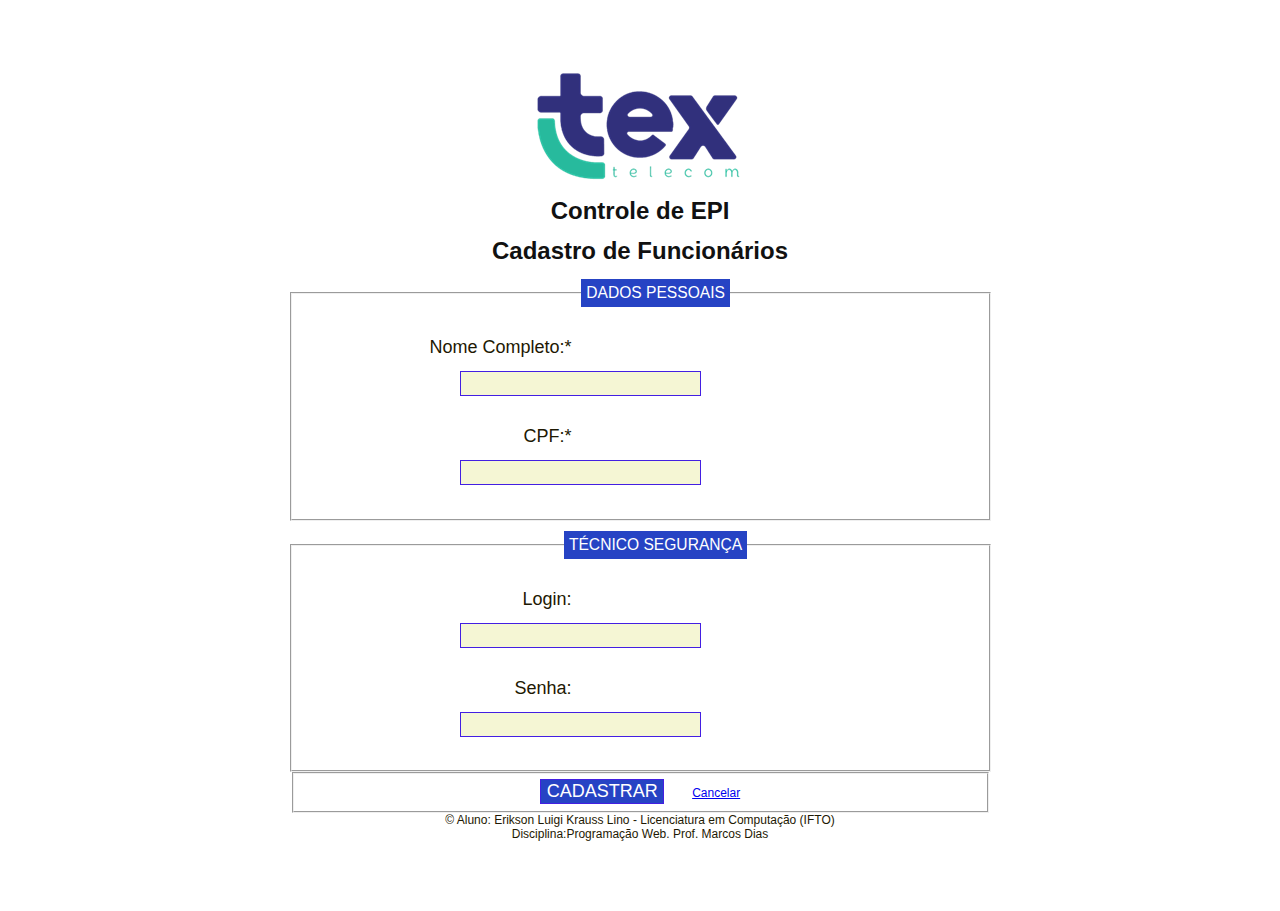
==== link1.html @ c85096c9 "Projeto criado" ====
<!DOCTYPE html>
<html>

<head>
    <title>Cadastro de Funcionários</title>
    <meta http-equiv="Content-Type" content="text/html; charset=UTF-8">
    <link href="assets/css/style.css" rel="stylesheet" type="text/css" />
    <link rel="stylesheet" href="style.css" type="text/css">


</head>

<body>
    <div id="content">
        <a href="index.html"> <img src="Ficha_de_EPI_arquivos/image002.png" alt=""> </a>
        <h1>Controle de EPI</h1>
    </div>
    <div id="content" style="text-align: center;">
        <h1>Cadastro de Funcionários</h1>
    </div>
    <div id="content">
        <form action="ControllerServlet" method="post">
            <fieldset id="login">
                <legend><span>Dados Pessoais</span></legend>
                <ol>
                    <li>
                        <label for="nome" title="Informe Nome"> Nome Completo:<span>*</span></label><input type="text" name="name">
                    </li>
                    <li>

                        <label for="cpf" title="Informe CPF"> CPF:<span>*</span></label><input type="text" name="cpf">
                    </li>

                </ol>
            </fieldset>
            <fieldset id="login">
                <legend><span>Técnico Segurança</span></legend>
                <ol>
                    <li>
                        <label for="login" title="Informe Login"> Login:<span></span></label><input type="text" name="login">
                    </li>
                    <li>
                        <label for="password" title="Informe Senha"> Senha:<span></span></label><input type="password" name="psw">
                    </li>

                </ol>
            </fieldset>
            <fieldset>
                <input type="hidden" name="ac" value="create"></input>
                <input type="submit" value="Cadastrar"></input>
                <a href="index.html"> Cancelar</a>
            </fieldset>

        </form>
    </div>
    <div id="footer">
        <span> &copy Aluno: Erikson Luigi Krauss Lino - Licenciatura em Computação (IFTO)<br> 
            Disciplina:Programação Web. Prof. Marcos Dias
            </span>
    </div>
    <script src="assets/js/cpf.js"></script>
</body>

</html>
---- assets/css/style.css ----
body {
    font-family: helv, Arial, Verdana, sans-serif;
    font-size: 75%;
    color: #1E1903;
    margin: 10px auto;
    padding: 5em;
    object-position: center;
}

h1 {
    font-size: 200%;
    font-weight: bold;
    color: #111;
    line-height: 1em;
}

h2 {
    font-size: 150%;
    font-weight: bold;
    color: #111;
    line-height: 1em;
}

#footer {
    position: relative;
    text-align: center;
}

#content {
    position: relative;
    width: 761px;
    margin: 0 auto;
    padding: 0;
    text-align: center;
}

#content form {
    margin-left: 30px;
    margin-right: 30px;
}

#login {
    margin: 10px 0 0 0;
    padding: 0;
}

legend {
    text-transform: uppercase;
    font-size: 1.3em;
    padding: 5px;
    margin-left: 1em;
    color: #ffffff;
    background: #2643c4;
}

#login ol {
    padding: 10px 10px 0 10px;
    list-style: none;
}

#login li {
    position: relative;
    padding-bottom: 1em;
    line-height: 3.4em;
}

.required {
    background: transparent;
}

#login label {
    position: relative;
    clear: left;
    float: left;
    font-size: 1.5em;
    width: 15em;
    margin-right: 30px;
    padding-right: 30px;
    line-height: 2em;
    text-align: right;
}

#login input {
    text-transform: uppercase;
    font-size: 1.5em;
    margin-right: 120px;
    padding-right: 5px;
    font-size: 1.5em;
    border: 1px solid #431fe2;
    color: #1E1903;
    background: #f5f6d4;
}

input {
    text-transform: uppercase;
    font-size: 1.3em;
    margin-right: 25px;
    padding-right: 5px;
    font-size: 1.5em;
    border: 1px solid #431fe2;
    color: #ffffff;
    background: #2643c4;
}


/*Configurações Padrões*/

ul.menu,
.menu li,
.menu a {
    margin: 0;
    padding: 0;
    list-style: none;
    text-decoration: none;
}

ul.menu ul {
    position: absolute;
    display: none;
    box-shadow: 3px 3px 2px #333;
}


/* Configurações nivel 1*/

ul.menu {
    float: left;
    font-family: Verdana, Geneva, sans-serif;
    font-size: 15px;
    border-radius: 5px;
    padding: 0 5px;
}

.menu li {
    float: left;
    width: auto;
    position: relative;
}

.menu li a {
    display: block;
    padding: 0 20px;
    line-height: 45px;
    height: 45px;
    float: left;
    transition: all 0.1s linear;
}


/* Configurações nivel 2*/

.menu li:hover>ul.submenu-1 {
    display: block;
    top: 45px;
    left: 0;
    padding: 5px;
    width: 200px;
    border-radius: 0 0 5px 5px;
}

.menu ul.submenu-1 a {
    width: 160px;
    padding: 0 20px;
    border-radius: 5px;
}


/* Configurações nivel 2*/

.menu li:hover>ul.submenu-2 {
    display: block;
    top: 0;
    left: 195px;
    padding: 5px;
    width: 200px;
    border-radius: 0 5px 5px 5px;
}

.menu ul.submenu-2 a {
    width: 160px;
    padding: 0 20px;
    border-radius: 5px;
}


/* Configurações nivel 3*/

.menu li:hover>ul.submenu-3 {
    display: block;
    top: 0;
    left: 195px;
    padding: 5px;
    width: 200px;
    border-radius: 0 5px 5px 5px;
}

.menu ul.submenu-3 a {
    width: 160px;
    padding: 0 20px;
    border-radius: 5px;
}


/*Configurações de cores*/


/*nivel 1*/

.menu {
    background: #CCC;
}

.menu a {
    color: #000;
}

.menu li:hover>a {
    background: #999;
    color: #fff;
}


/*nivel 2*/

.submenu-1 {
    background: #999;
}

.submenu-1 a {
    color: #fff;
}

.submenu-1 li:hover>a {
    background: #666;
}


/*nivel 3*/

.submenu-2 {
    background: #666;
}

.submenu-2 a {
    color: #fff;
}

.submenu-2 li:hover>a {
    background: #333;
}


/*nivel 3*/

.submenu-3 {
    background: #333;
}

.submenu-3 a {
    color: #fff;
}

.submenu-3 li:hover>a {
    background: #000;
}


/*Janela modal*/

#mask {
    position: absolute;
    z-index: 9000;
    background-color: #000;
    display: none;
}

#boxes .window {
    position: absolute;
    width: 440px;
    height: 200px;
    display: none;
    z-index: 9999;
    padding: 20px;
}


/* Personalize a janela modal aqui. Você pode adicionar uma imagem de fundo. */

#boxes #dialog {
    width: 375px;
    height: 203px;
    object-position: center;
}


/* posiciona o link para fechar a janela */

.close {
    display: block;
    text-align: right;
}
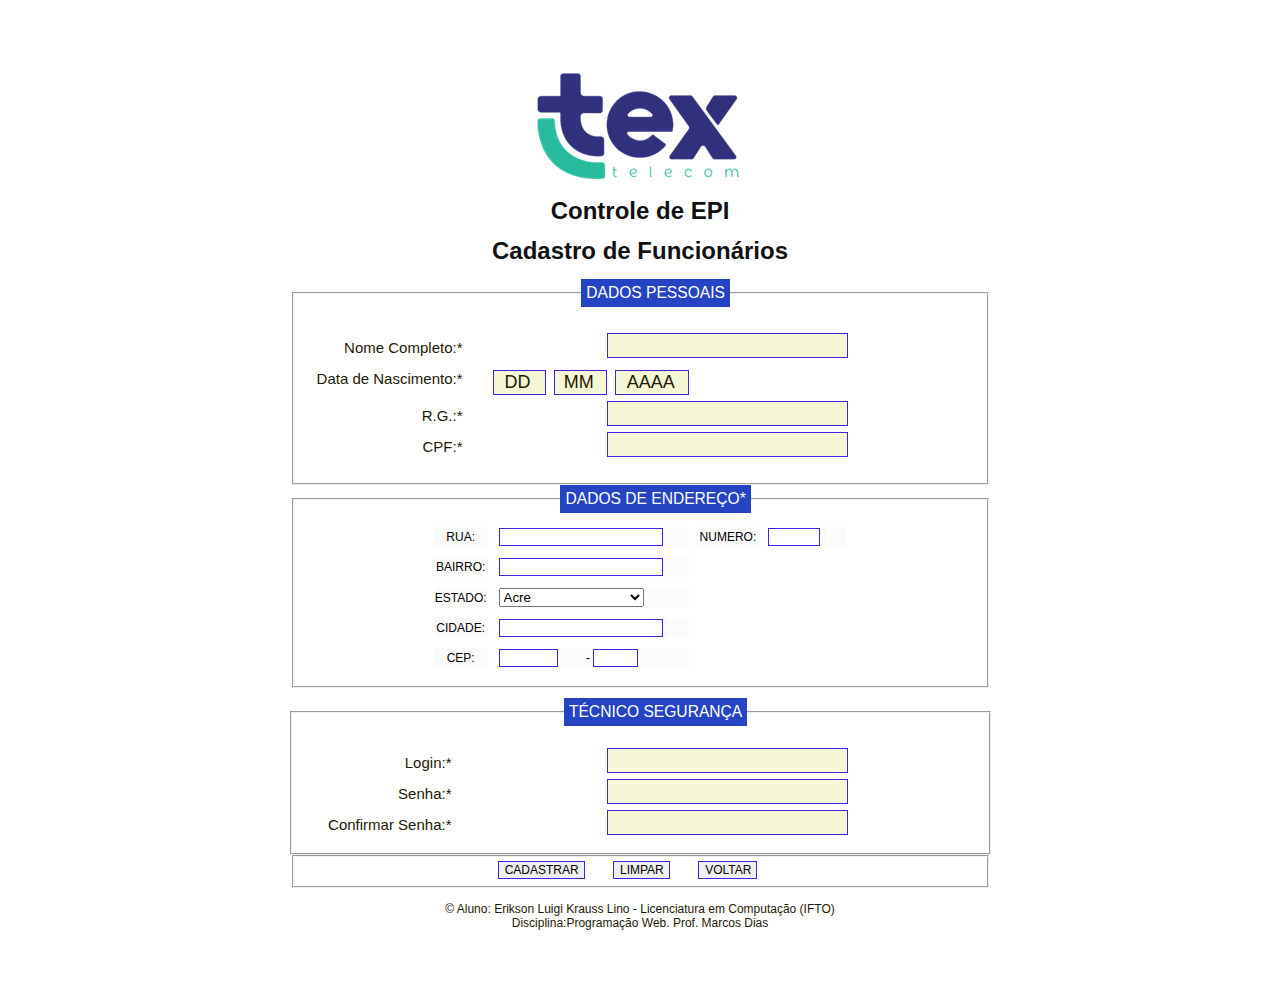
==== commit 8e2635c8: "Add files via upload" ====
--- a/link1.html
+++ b/link1.html
@@ -7,51 +7,148 @@
     <link href="assets/css/style.css" rel="stylesheet" type="text/css" />
     <link rel="stylesheet" href="style.css" type="text/css">
 
-
 </head>
 
 <body>
-    <div id="content">
+    <div id="content" style="text-align: center;">
         <a href="index.html"> <img src="Ficha_de_EPI_arquivos/image002.png" alt=""> </a>
         <h1>Controle de EPI</h1>
-    </div>
-    <div id="content" style="text-align: center;">
         <h1>Cadastro de Funcionários</h1>
     </div>
+
     <div id="content">
-        <form action="ControllerServlet" method="post">
-            <fieldset id="login">
-                <legend><span>Dados Pessoais</span></legend>
-                <ol>
-                    <li>
-                        <label for="nome" title="Informe Nome"> Nome Completo:<span>*</span></label><input type="text" name="name">
-                    </li>
-                    <li>
+        <form action="index.html" method="post">
+            <fildeset id="login">
+                <fieldset align="center">
+                    <legend><span>Dados Pessoais</span></legend>
+                    <ol>
+                        <li>
+                            <label for="name"> Nome Completo:<span>*</span></label><input type="text" name="name">
+                        </li>
+                        <li>
+                            <label for="Nascimento"> Data de Nascimento:<span>*</span></label>
+                            <li align="left">
+                                <input type="text" name="dia" size="2" maxlength="2" value="dd">
+                                <input type="text" name="mes" size="2" maxlength="2" value="mm">
+                                <input type="text" name="ano" size="4" maxlength="4" value="aaaa">
+                            </li>
+                        </li>
+                        <li>
+                            <label for="rg"> R.G.:<span>*</span></label><input type="text" name="rg">
+                        </li>
+                        <li>
+                            <label for="cpf"> CPF:<span>*</span></label><input type="text" name="cpf">
+                        </li>
 
-                        <label for="cpf" title="Informe CPF"> CPF:<span>*</span></label><input type="text" name="cpf">
-                    </li>
+                    </ol>
+                </fieldset>
+            </fildeset>
+            <fieldset>
+                <!-- ENDEREÇO -->
 
-                </ol>
+                <legend>Dados de Endereço<span>*</span></legend>
+                <table cellspacing="10" align="center">
+
+                    <tr>
+                        <td>
+                            <label for="rua"> Rua:</label>
+                            <td align="left">
+                                <input type="text" name="rua">
+                            </td>
+                            <td>
+                                <label for="numero">Numero:</label>
+                            </td>
+                            <td align="left">
+                                <input type="text" name="numero" size="4">
+                            </td>
+                    </tr>
+                    <tr>
+                        <td>
+                            <label for="bairro">Bairro: </label>
+                        </td>
+                        <td align="left">
+                            <input type="text" name="bairro">
+                        </td>
+                    </tr>
+                    <tr>
+                        <td>
+                            <label for="estado">Estado:</label>
+                        </td>
+                        <td align="left">
+                            <select name="estado"> 
+    <option value="ac">Acre</option> 
+    <option value="al">Alagoas</option> 
+    <option value="am">Amazonas</option> 
+    <option value="ap">Amapá</option> 
+    <option value="ba">Bahia</option> 
+    <option value="ce">Ceará</option> 
+    <option value="df">Distrito Federal</option> 
+    <option value="es">Espírito Santo</option> 
+    <option value="go">Goiás</option> 
+    <option value="ma">Maranhão</option> 
+    <option value="mt">Mato Grosso</option> 
+    <option value="ms">Mato Grosso do Sul</option> 
+    <option value="mg">Minas Gerais</option> 
+    <option value="pa">Pará</option> 
+    <option value="pb">Paraíba</option> 
+    <option value="pr">Paraná</option> 
+    <option value="pe">Pernambuco</option> 
+    <option value="pi">Piauí</option> 
+    <option value="rj">Rio de Janeiro</option> 
+    <option value="rn">Rio Grande do Norte</option> 
+    <option value="ro">Rondônia</option> 
+    <option value="rs">Rio Grande do Sul</option> 
+    <option value="rr">Roraima</option> 
+    <option value="sc">Santa Catarina</option> 
+    <option value="se">Sergipe</option> 
+    <option value="sp">São Paulo</option> 
+    <option value="to">Tocantins</option> 
+   </select>
+                        </td>
+                    </tr>
+                    <tr>
+                        <td>
+                            <label for="cidade">Cidade: </label>
+                        </td>
+                        <td align="left">
+                            <input type="text" name="cidade">
+                        </td>
+                    </tr>
+                    <tr>
+                        <td>
+                            <label for="cep">CEP: </label>
+                        </td>
+                        <td align="left">
+                            <input type="text" name="cep" size="5" maxlength="5"> - <input type="text" name="cep2" size="3" maxlength="3">
+                        </td>
+                    </tr>
+                </table>
             </fieldset>
             <fieldset id="login">
                 <legend><span>Técnico Segurança</span></legend>
                 <ol>
                     <li>
-                        <label for="login" title="Informe Login"> Login:<span></span></label><input type="text" name="login">
+                        <label for="login"> Login:<span>*</span></label><input type="text" name="login">
                     </li>
                     <li>
-                        <label for="password" title="Informe Senha"> Senha:<span></span></label><input type="password" name="psw">
+                        <label for="pass"> Senha:<span>*</span></label><input type="password" name="pass">
+                    </li>
+                    <li>
+                        <label for="passconfirm"> Confirmar Senha:<span>*</span></label><input type="password" name="passconfirm">
                     </li>
 
                 </ol>
             </fieldset>
-            <fieldset>
-                <input type="hidden" name="ac" value="create"></input>
-                <input type="submit" value="Cadastrar"></input>
-                <a href="index.html"> Cancelar</a>
+            <fieldset align="center">
+                <input type="hidden" name="ac" value="create">
+                <input type="submit" value="Cadastrar">
+                <input type="reset" value="Limpar">
+                <a href="index.html"> <input type="button" value="Voltar"></a>
+                </label>
             </fieldset>
 
         </form>
+        <br>
     </div>
     <div id="footer">
         <span> &copy Aluno: Erikson Luigi Krauss Lino - Licenciatura em Computação (IFTO)<br> 
--- a/assets/css/style.css
+++ b/assets/css/style.css
@@ -60,30 +60,31 @@
 
 #login li {
     position: relative;
-    padding-bottom: 1em;
-    line-height: 3.4em;
+    padding-bottom: 0.5em;
+    line-height: 1.4em;
 }
 
 .required {
-    background: transparent;
+    background: rgb(92, 192, 205);
 }
 
 #login label {
     position: relative;
     clear: left;
     float: left;
-    font-size: 1.5em;
-    width: 15em;
-    margin-right: 30px;
-    padding-right: 30px;
+    font-size: 1.25em;
+    width: 10em;
+    margin-right: 15px;
+    padding-right: 15px;
     line-height: 2em;
     text-align: right;
 }
 
 #login input {
     text-transform: uppercase;
-    font-size: 1.5em;
-    margin-right: 120px;
+    text-align: center;
+    font-size: 1.5em;
+    margin-right: 5px;
     padding-right: 5px;
     font-size: 1.5em;
     border: 1px solid #431fe2;
@@ -93,25 +94,22 @@
 
 input {
     text-transform: uppercase;
-    font-size: 1.3em;
+    font-size: 1.5em;
     margin-right: 25px;
     padding-right: 5px;
-    font-size: 1.5em;
+    font-size: 1em;
     border: 1px solid #431fe2;
-    color: #ffffff;
-    background: #2643c4;
-}
-
-
-/*Configurações Padrões*/
-
-ul.menu,
-.menu li,
-.menu a {
-    margin: 0;
-    padding: 0;
-    list-style: none;
-    text-decoration: none;
+}
+
+tr {
+    text-transform: uppercase;
+    font-size: 1.5em;
+    margin-right: 25px;
+    padding-right: 5px;
+    font-size: 1em;
+    border: 1px solid #431fe2;
+    color: #020000;
+    background: #fbfbfc;
 }
 
 ul.menu ul {
@@ -121,10 +119,10 @@
 }
 
 
-/* Configurações nivel 1*/
+/* Configurações menus*/
 
 ul.menu {
-    float: left;
+    float: none;
     font-family: Verdana, Geneva, sans-serif;
     font-size: 15px;
     border-radius: 5px;
@@ -139,15 +137,15 @@
 
 .menu li a {
     display: block;
-    padding: 0 20px;
-    line-height: 45px;
-    height: 45px;
+    padding: 0 30px;
+    line-height: 30px;
+    height: 50px;
     float: left;
     transition: all 0.1s linear;
 }
 
 
-/* Configurações nivel 2*/
+/* Configurações nivel 1*/
 
 .menu li:hover>ul.submenu-1 {
     display: block;
@@ -155,11 +153,11 @@
     left: 0;
     padding: 5px;
     width: 200px;
-    border-radius: 0 0 5px 5px;
+    border-radius: 0 0 1px 1px;
 }
 
 .menu ul.submenu-1 a {
-    width: 160px;
+    width: 145px;
     padding: 0 20px;
     border-radius: 5px;
 }
@@ -207,7 +205,7 @@
 /*nivel 1*/
 
 .menu {
-    background: #CCC;
+    background: rgb(110, 94, 204);
 }
 
 .menu a {
@@ -215,7 +213,7 @@
 }
 
 .menu li:hover>a {
-    background: #999;
+    background: rgb(73, 57, 219);
     color: #fff;
 }
 
@@ -223,7 +221,7 @@
 /*nivel 2*/
 
 .submenu-1 {
-    background: #999;
+    background: rgb(110, 94, 204);
 }
 
 .submenu-1 a {
@@ -231,14 +229,14 @@
 }
 
 .submenu-1 li:hover>a {
-    background: #666;
+    background: rgb(73, 57, 219);
 }
 
 
 /*nivel 3*/
 
 .submenu-2 {
-    background: #666;
+    background: rgb(110, 94, 204);
 }
 
 .submenu-2 a {
@@ -246,22 +244,7 @@
 }
 
 .submenu-2 li:hover>a {
-    background: #333;
-}
-
-
-/*nivel 3*/
-
-.submenu-3 {
-    background: #333;
-}
-
-.submenu-3 a {
-    color: #fff;
-}
-
-.submenu-3 li:hover>a {
-    background: #000;
+    background: rgb(73, 57, 219);
 }
 
 
@@ -272,6 +255,7 @@
     z-index: 9000;
     background-color: #000;
     display: none;
+    align-content: center;
 }
 
 #boxes .window {
@@ -281,21 +265,6 @@
     display: none;
     z-index: 9999;
     padding: 20px;
-}
-
-
-/* Personalize a janela modal aqui. Você pode adicionar uma imagem de fundo. */
-
-#boxes #dialog {
-    width: 375px;
-    height: 203px;
-    object-position: center;
-}
-
-
-/* posiciona o link para fechar a janela */
-
-.close {
-    display: block;
-    text-align: right;
+    align-items: center;
+    align-content: center;
 }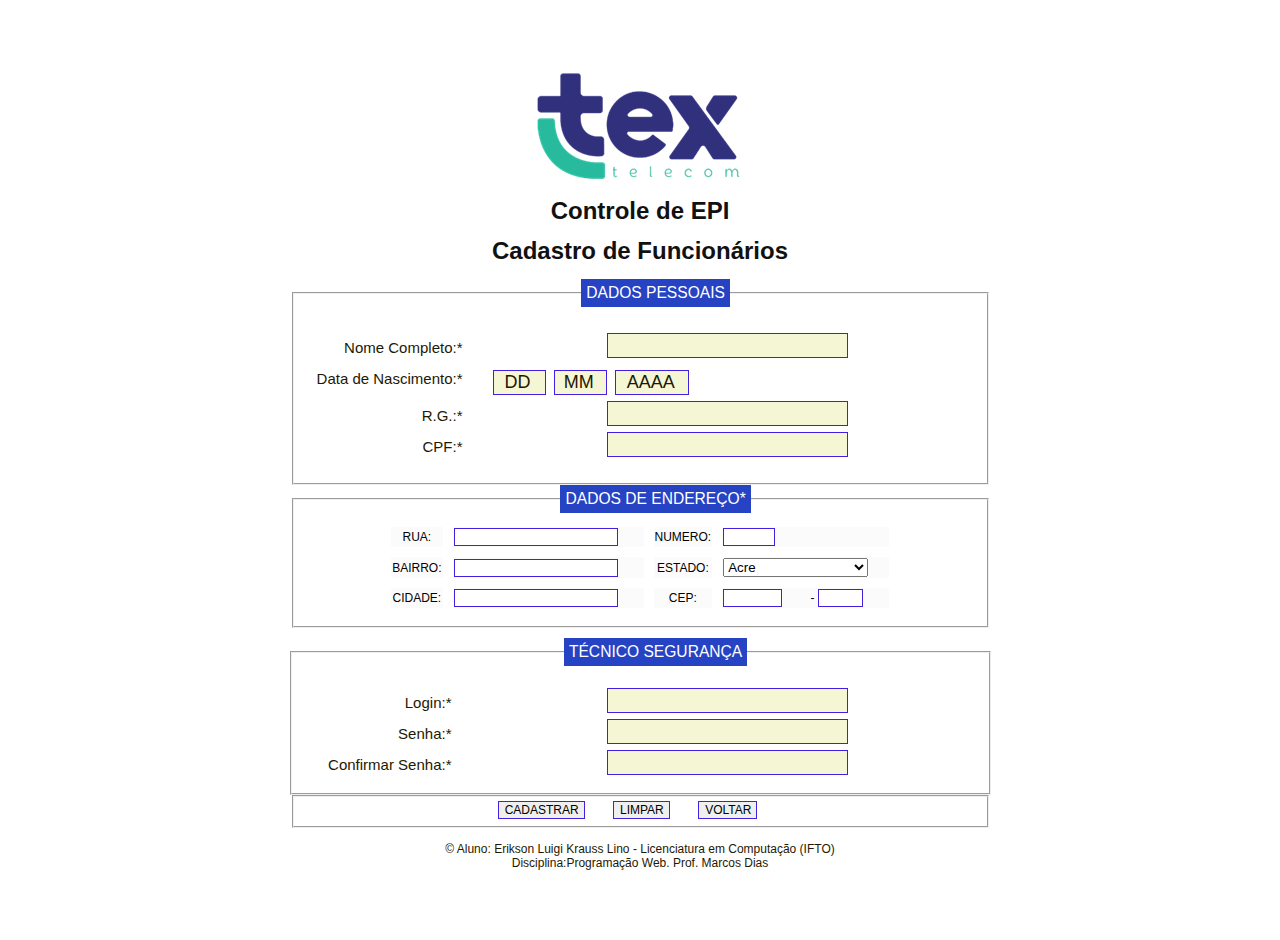
==== commit 1e95aed8: "Update link1.html" ====
--- a/link1.html
+++ b/link1.html
@@ -69,8 +69,6 @@
                         <td align="left">
                             <input type="text" name="bairro">
                         </td>
-                    </tr>
-                    <tr>
                         <td>
                             <label for="estado">Estado:</label>
                         </td>
@@ -113,8 +111,6 @@
                         <td align="left">
                             <input type="text" name="cidade">
                         </td>
-                    </tr>
-                    <tr>
                         <td>
                             <label for="cep">CEP: </label>
                         </td>
@@ -158,4 +154,4 @@
     <script src="assets/js/cpf.js"></script>
 </body>
 
-</html>+</html>
